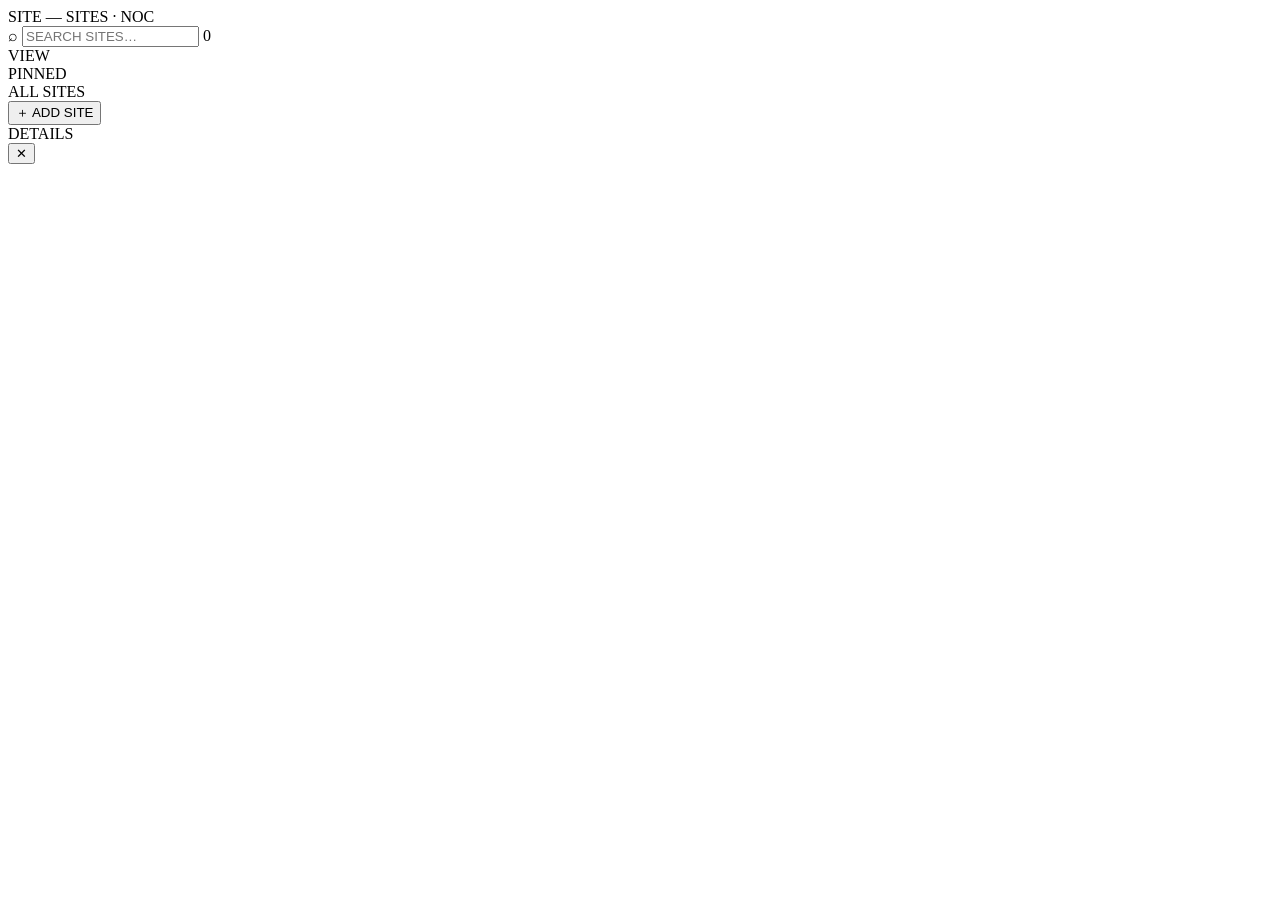
==== frontend/livemap.html @ a1318640 "-New live map" ====
<!DOCTYPE html>
<html lang="en">
<head>
<meta charset="UTF-8">
<title>PingWatch · Live Map</title>
<meta name="viewport" content="width=device-width,initial-scale=1">
<script>
  // Sync theme from parent (set by parent.app.js before iframe loads).
  try {
    var t = localStorage.getItem('pw_theme');
    if (t === 'light') document.documentElement.setAttribute('data-theme', 'light');
  } catch(e) {}
</script>
<link rel="stylesheet" href="/livemap.css">
</head>
<body>

<header class="lm-scope">
  <div class="scope-site">
    <span class="scope-dot"></span>
    <span class="scope-label">SITE</span>
    <span class="scope-name" id="scope-name">— SITES · NOC</span>
  </div>
  <div class="scope-counts" id="scope-counts">
    <!-- pills injected by JS -->
  </div>
</header>

<div class="lm-wrap">
  <aside class="lm-sidebar" id="lm-sidebar">
    <div class="lm-search">
      <span class="lm-search-icon">⌕</span>
      <input id="lm-search" class="lm-search-in" placeholder="SEARCH SITES…" autocomplete="off"/>
      <span class="lm-search-count" id="lm-search-count">0</span>
    </div>
    <div class="lm-section">
      <div class="lm-section-label">VIEW</div>
      <div class="lm-list" id="lm-list-view"></div>
    </div>
    <div class="lm-section">
      <div class="lm-section-label">PINNED</div>
      <div class="lm-list" id="lm-list-pinned"></div>
    </div>
    <div class="lm-section">
      <div class="lm-section-label">ALL SITES</div>
      <div class="lm-list" id="lm-list-all"></div>
    </div>
    <div class="lm-sidebar-foot">
      <button class="lm-btn" id="lm-add-site" title="Add site">＋ ADD SITE</button>
    </div>
  </aside>

  <main class="lm-main" id="lm-main">
    <!-- Main content (NOC overview or site detail) rendered by JS -->
  </main>

  <aside class="lm-sidepanel" id="lm-sidepanel" aria-hidden="true">
    <div class="lm-sp-head">
      <div class="lm-sp-title" id="lm-sp-title">DETAILS</div>
      <button class="lm-sp-close" id="lm-sp-close" title="Close">✕</button>
    </div>
    <div class="lm-sp-body" id="lm-sp-body"></div>
  </aside>
</div>

<script src="/forms-site.js"></script>
<script src="/livemap.js"></script>
</body>
</html>
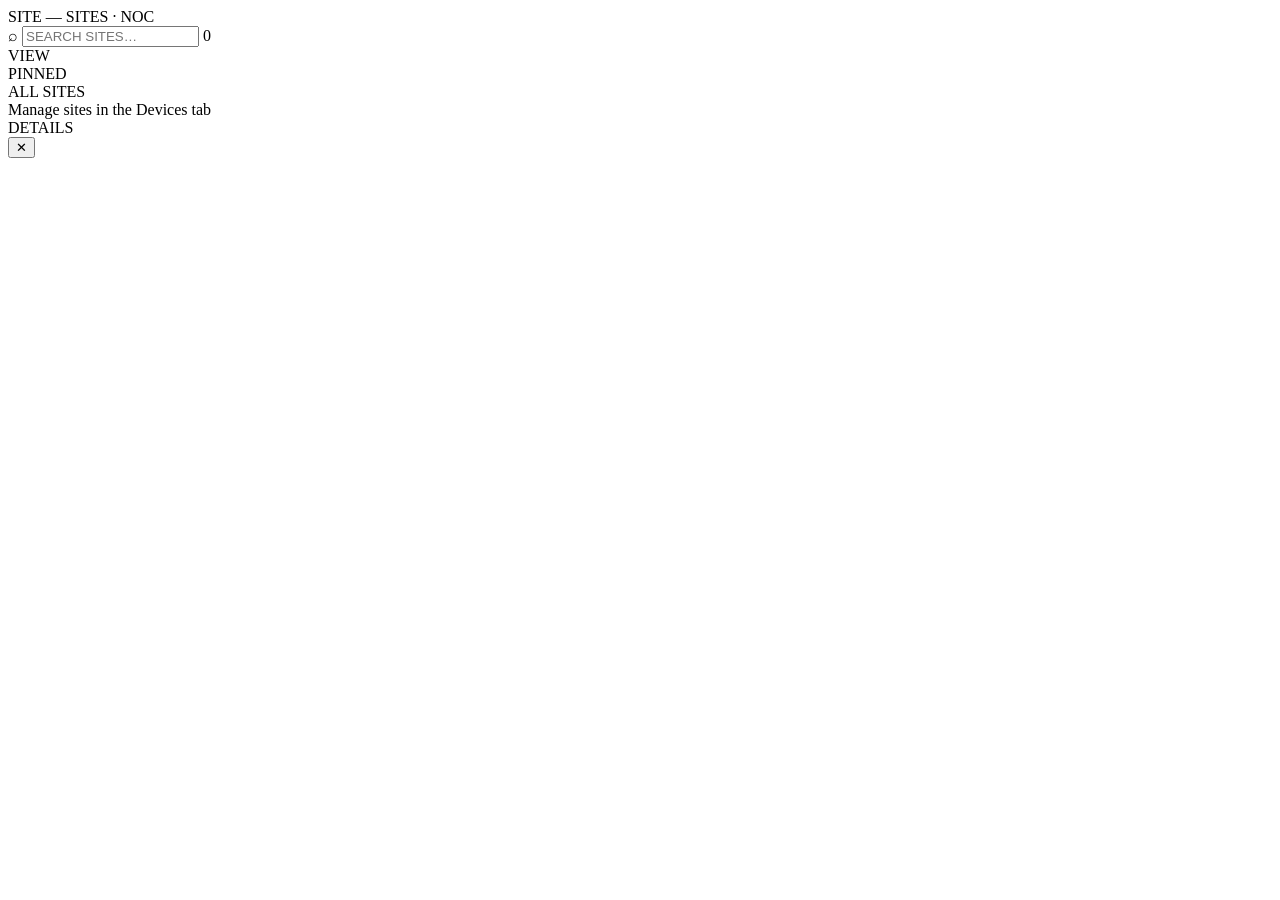
==== commit c0b0b349: "-New live map fix" ====
--- a/frontend/livemap.html
+++ b/frontend/livemap.html
@@ -46,7 +46,7 @@
       <div class="lm-list" id="lm-list-all"></div>
     </div>
     <div class="lm-sidebar-foot">
-      <button class="lm-btn" id="lm-add-site" title="Add site">＋ ADD SITE</button>
+      <div class="lm-sidebar-hint">Manage sites in the Devices tab</div>
     </div>
   </aside>
 
